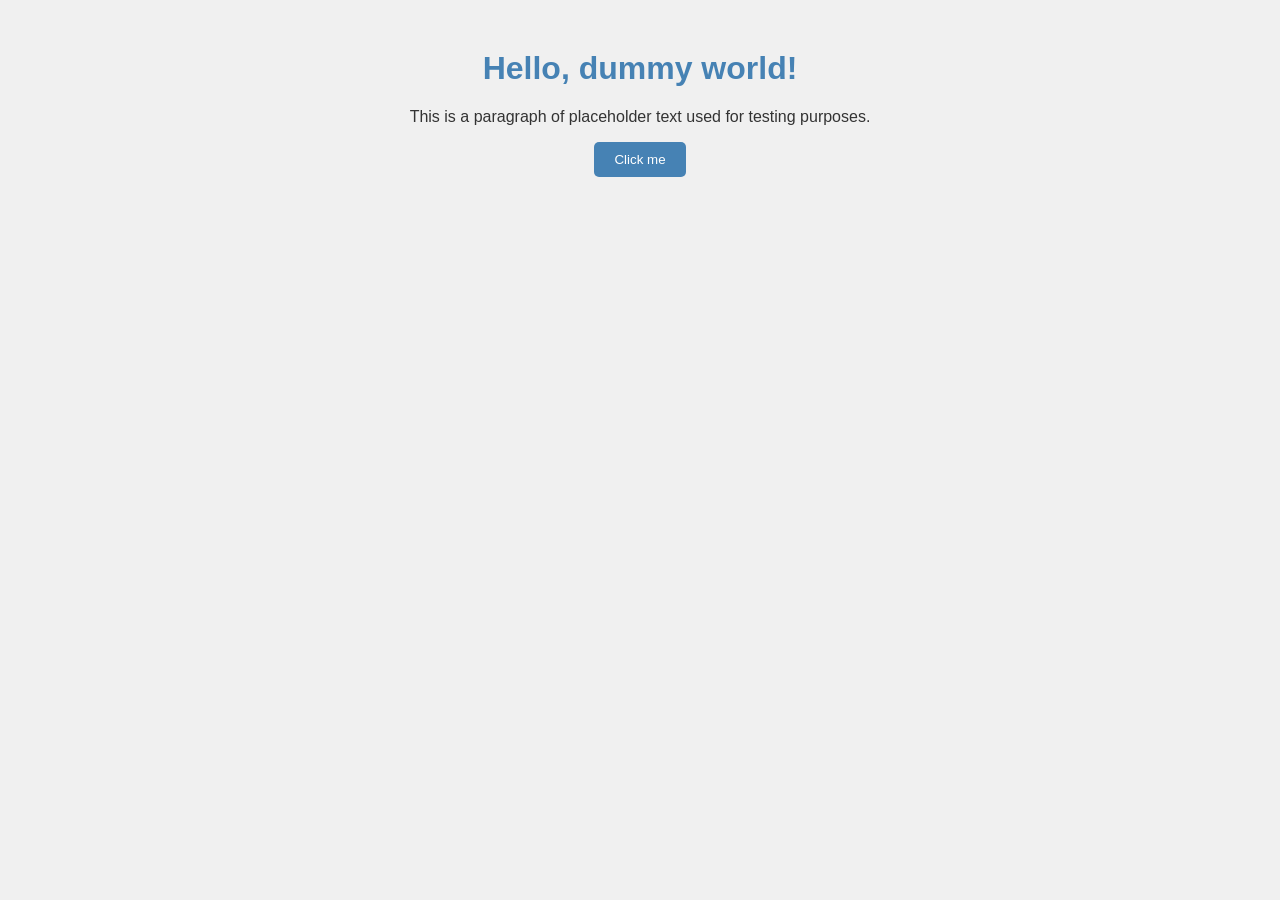
==== Index.html @ a2cee195 "Add project files." ====
﻿<!DOCTYPE html>

<html lang="en" xmlns="http://www.w3.org/1999/xhtml">
<head>
    <meta charset="utf-8" />
    <title>Dummy Page</title>
    <link rel="stylesheet" href="StyleSheet3.css" />
</head>
<body>
    <h1 id="greeting">Hello, dummy world!</h1>
    <p>This is a paragraph of placeholder text used for testing purposes.</p>
    <button id="clickMe">Click me</button>

    <script src="Script3.js"></script>
</body>
</html>
---- StyleSheet3.css ----
﻿body
{
    font-family: Arial, sans-serif;
    background-color: #f0f0f0;
    color: #333;
    text-align: center;
    margin-top: 50px;
}

#greeting
{
    color: #4682b4;
}

#clickMe
{
    padding: 10px 20px;
    background-color: #4682b4;
    color: white;
    border: none;
    border-radius: 5px;
    cursor: pointer;
}
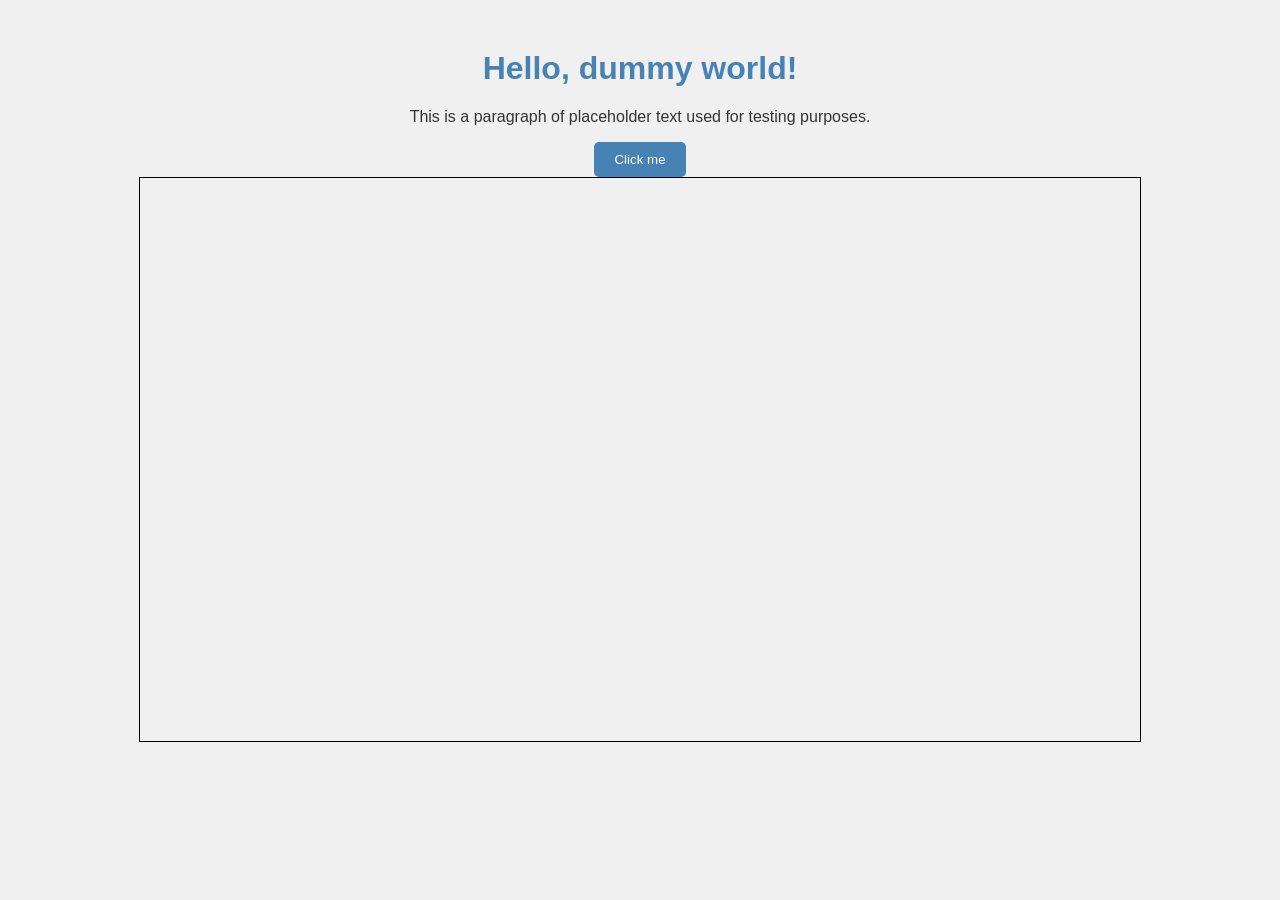
==== commit 27c88d20: "Add <canvas> to Index.html and style it in CSS Added a <canvas> element with id "myCanvas" to Index." ====
--- a/Index.html
+++ b/Index.html
@@ -10,7 +10,9 @@
     <h1 id="greeting">Hello, dummy world!</h1>
     <p>This is a paragraph of placeholder text used for testing purposes.</p>
     <button id="clickMe">Click me</button>
-
+    <canvas id="myCanvas" width="1000" height="563" style="border:1px solid #000000;">
+        Your browser does not support the HTML canvas tag.
+    </canvas>
     <script src="Script3.js"></script>
 </body>
 </html>
--- a/StyleSheet3.css
+++ b/StyleSheet3.css
@@ -20,4 +20,10 @@
     border: none;
     border-radius: 5px;
     cursor: pointer;
+}
+
+#myCanvas
+{
+    display: block;
+    margin: 0 auto;
 }
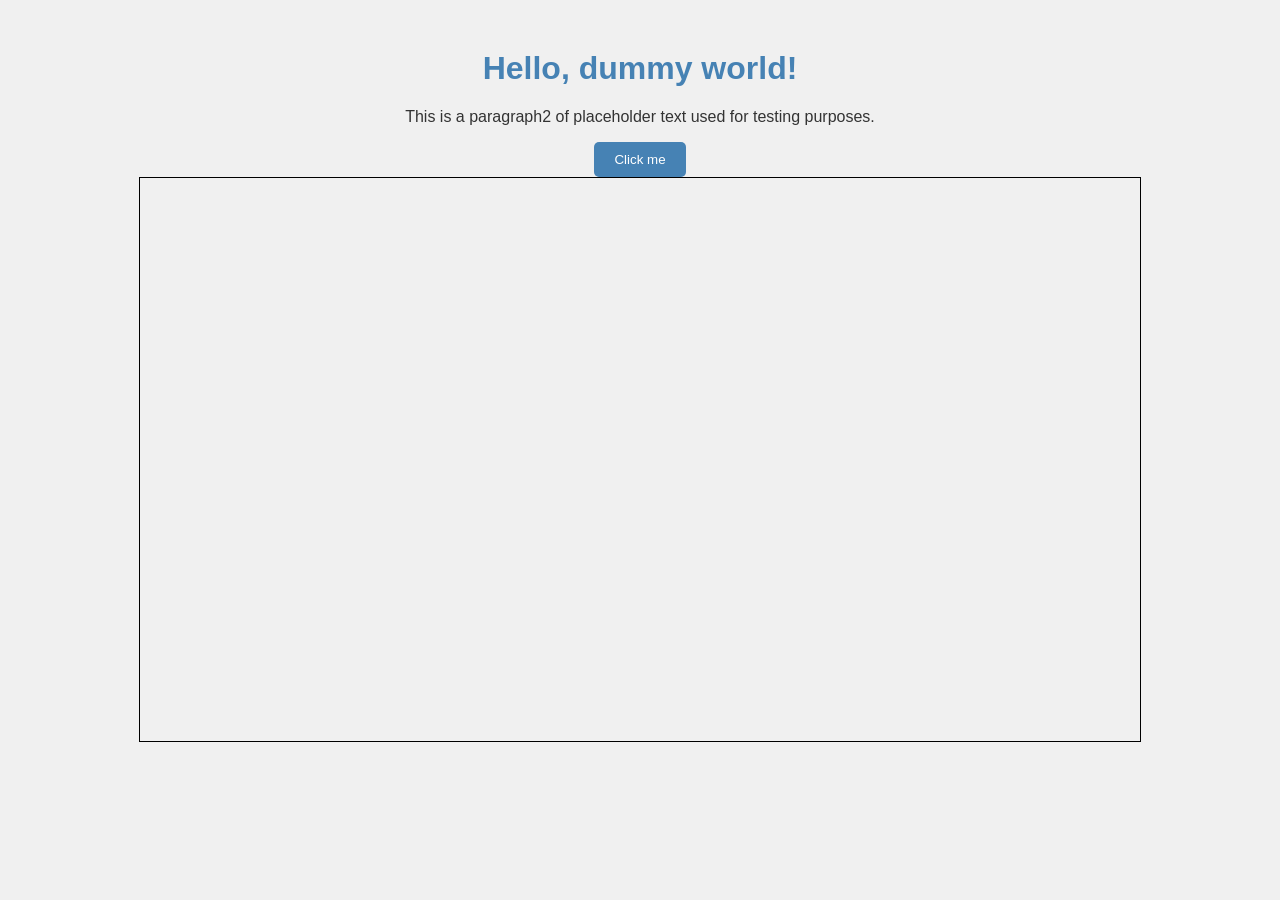
==== commit b2fddd35: "Update paragraph text content in HTML Changed the text inside the paragraph element from "This is a " ====
--- a/Index.html
+++ b/Index.html
@@ -8,7 +8,7 @@
 </head>
 <body>
     <h1 id="greeting">Hello, dummy world!</h1>
-    <p>This is a paragraph of placeholder text used for testing purposes.</p>
+    <p>This is a paragraph2 of placeholder text used for testing purposes.</p>
     <button id="clickMe">Click me</button>
     <canvas id="myCanvas" width="1000" height="563" style="border:1px solid #000000;">
         Your browser does not support the HTML canvas tag.
